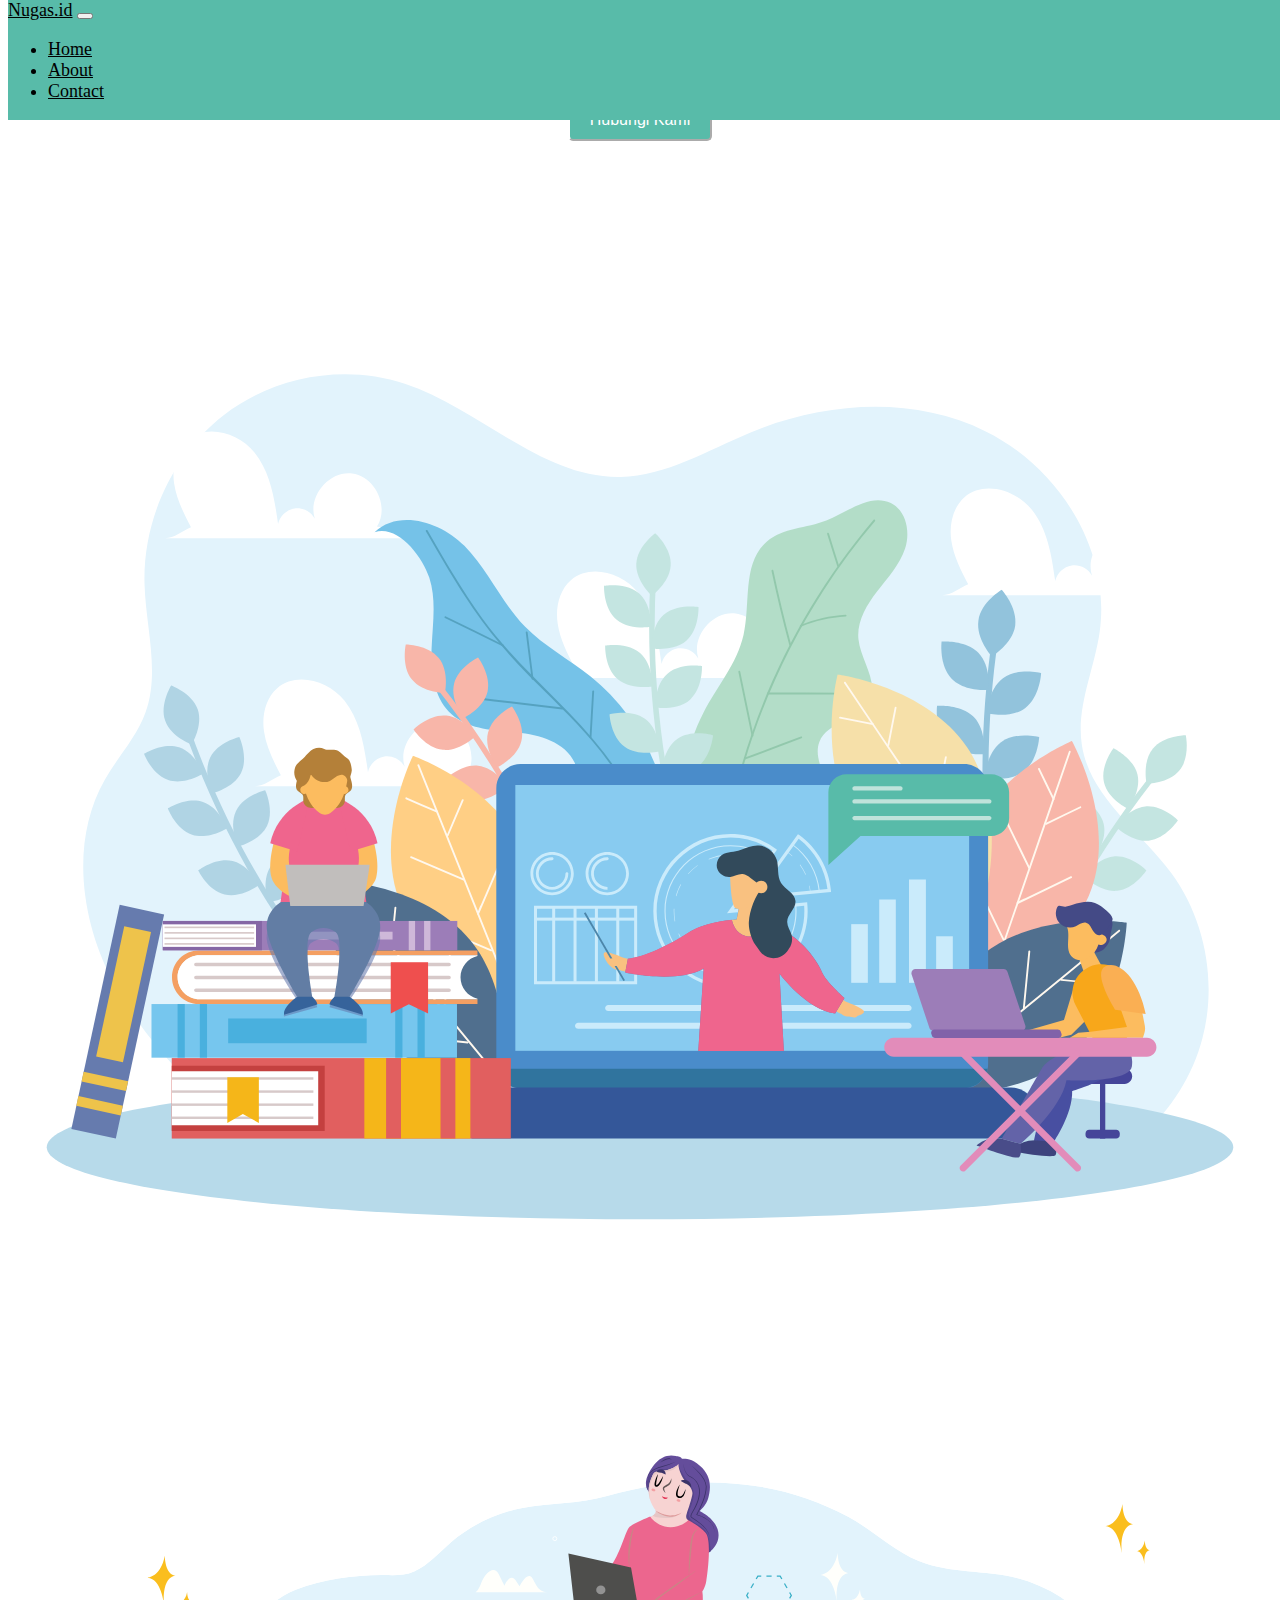
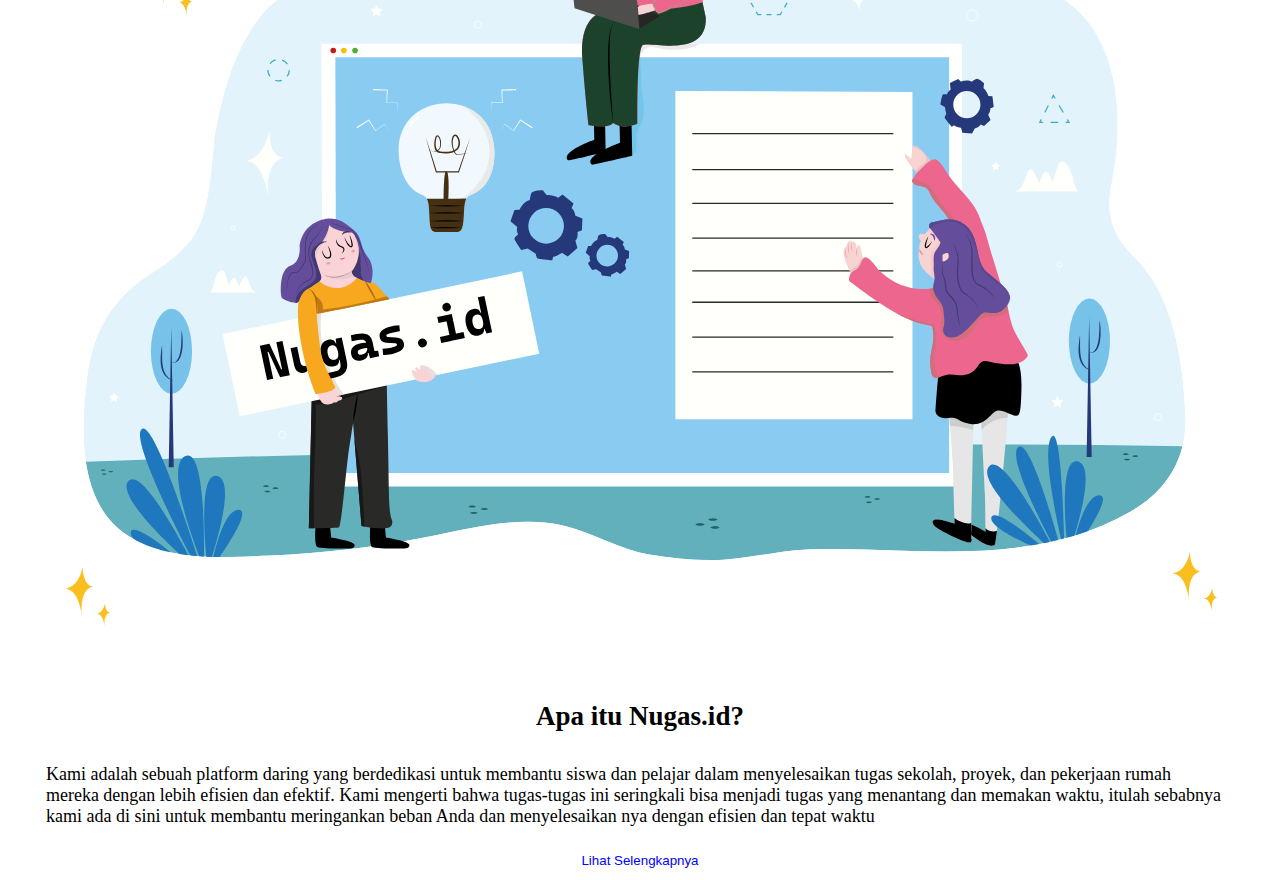
==== index.html @ 4b47387f "first commit" ====
<!-- STARTER -->

<!DOCTYPE html>
<html lang="en">
  <head>
    <meta charset="utf-8" />
    <meta name="viewport" content="width=device-width, initial-scale=1" />

    <!-- style body -->
    <style>
      /* Set a base font size */
      body {
        font-size: 16px;
      }

      /* Define responsive font sizes using media queries */
      @media screen and (max-width: 600px) {
        body {
          font-size: 14px;
        }
      }

      @media screen and (min-width: 1200px) {
        body {
          font-size: 18px;
        }
      }
    </style>
    <!-- style body -->

    <!-- MY CSS -->
    <link rel="stylesheet" href="style.css" />
    <!-- MY CSS -->

    <title>Nugas.id</title>
    <link href="https://cdn.jsdelivr.net/npm/bootstrap@5.2.3/dist/css/bootstrap.min.css" rel="stylesheet" integrity="sha384-rbsA2VBKQhggwzxH7pPCaAqO46MgnOM80zW1RWuH61DGLwZJEdK2Kadq2F9CUG65" crossorigin="anonymous" />
  </head>
  <body>
    <!-- NAVBAR -->
    <nav class="navbar navbar-expand-lg navbar-dark">
      <div class="container">
        <a class="navbar-brand" href="#">Nugas.id</a>
        <button class="navbar-toggler" type="button" data-bs-toggle="collapse" data-bs-target="#navbarNav" aria-controls="navbarNav" aria-expanded="false" aria-label="Toggle navigation">
          <span class="navbar-toggler-icon"></span>
        </button>
        <div class="collapse navbar-collapse" id="navbarNav">
          <ul class="navbar-nav ms-auto">
            <li class="nav-item">
              <a class="nav-link active" aria-current="page" href="#">Home</a>
            </li>
            <li class="nav-item">
              <a class="nav-link" href="about.html">About</a>
            </li>
            <li class="nav-item">
              <a class="nav-link" href="#">Contact</a>
            </li>
          </ul>
        </div>
      </div>
    </nav>
    <!-- NAVBAR -->

    <!-- JUMBOTRON -->
    <section id="jumbotron">
      <div class="container">
        <div class="row">
          <div class="col-md-4">
            <div class="box">
              <p class="p1 display-1 fw-bold">Nugas.id</p>
              <p class="p2 h6">Solusi Praktis Untuk Tugas Sekolahmu</p>
              <br />
              <div class="containerwa">
                <a href="whatsapp://send?phone=6281297480914">
                  <button class="tombolwa">Hubungi Kami</button>
                </a>
              </div>
            </div>
          </div>
          <div class="col-md">
            <img class="animasi1" src="svg/animasi1.svg" alt="animasi1" />
          </div>
        </div>
      </div>
    </section>
    <!-- JUMBOTRON -->

    <!-- ABOUT -->
    <section id="about">
      <div class="container">
        <div class="row">
          <div class="col-md-4">
            <div class="col-md">
              <img class="animasi2" src="svg/animasi2.svg" alt="animasi2" />
            </div>
          </div>
          <div class="col-md">
            <div class="box">
              <h2 class="h2 fs-bold">Apa itu Nugas.id?</h2>
              <p class="p1 text-center">
                Kami adalah sebuah platform daring yang berdedikasi untuk membantu siswa dan pelajar dalam menyelesaikan tugas sekolah, proyek, dan pekerjaan rumah mereka dengan lebih efisien dan efektif. Kami mengerti bahwa tugas-tugas ini
                seringkali bisa menjadi tugas yang menantang dan memakan waktu, itulah sebabnya kami ada di sini untuk membantu meringankan beban Anda dan menyelesaikan nya dengan efisien dan tepat waktu
              </p>
              <br />
              <div class="container">
                <a href="about.html">
                  <button class="tombol">Lihat Selengkapnya</button>
                </a>
              </div>
            </div>
          </div>
        </div>
      </div>
    </section>
    <!-- ABOUT -->

    <script src="https://cdn.jsdelivr.net/npm/bootstrap@5.2.3/dist/js/bootstrap.bundle.min.js" integrity="sha384-kenU1KFdBIe4zVF0s0G1M5b4hcpxyD9F7jL+jjXkk+Q2h455rYXK/7HAuoJl+0I4" crossorigin="anonymous"></script>
  </body>
</html>
---- style.css ----
/* HOME PAGE */

/* Nnavbar */
.navbar {
  background-color: #58bba9;
  position: fixed;
  width: 100%;
  top: 0;
  z-index: 1000;
}
.navbar a {
  color: black;
}
/* navbar */

/* jumbotron */
#jumbotron {
  .box {
    position: relative;
    top: 35%;
  }
  .p1 {
    font-family: monospace;
    text-align: center;
    margin-bottom: 1px;
  }

  .p2 {
    font-family: 'Gill Sans', 'Gill Sans MT', Calibri, 'Trebuchet MS', sans-serif;
    text-align: center;
    margin-top: 1px;
  }

  .containerwa {
    display: flex;
    justify-content: center;
    align-items: center;
  }

  .tombolwa {
    display: inline-block;
    background-color: #58bba9;
    color: #fff;
    padding: 10px 20px;
    text-decoration: none;
    border-radius: 5px;
    border-color: #fff;
    font-size: 16px;
  }

  .animasi1 {
    height: auto;
    width: auto;
    margin-top: 5px;
  }
}
/* jumbotron */

/* about */
#about {
  .animasi2 {
    height: auto;
    width: auto;
  }

  .h2 {
    text-align: center;
    margin-top: 3%;
  }

  .p1 {
    margin-top: 2rem;
    margin-left: 3%;
    margin-right: 3rem;
    margin-bottom: 1px;
  }

  .container {
    display: flex;
    justify-content: center;
    align-items: center;
    border: 1px;
  }

  .tombol {
    background-color: transparent;
    border-color: transparent;
    color: blue;
  }
}

/* about */

/* HOME PAGE */

/* ABOUT PAGE */

/* about */
#about2 {
  margin-top: 5%;
  .animasi2 {
    height: auto;
    width: auto;
  }

  .h2 {
    text-align: center;
    margin-top: 3%;
  }

  .p1 {
    margin-top: 2rem;
    margin-left: 3%;
    margin-right: 3rem;
    margin-bottom: 1px;
  }

  .container {
    display: flex;
    justify-content: center;
    align-items: center;
    border: 1px;
  }

  .tombol {
    background-color: transparent;
    border-color: transparent;
    color: blue;
  }
}

/* about */

/* ABOUT PAGE */
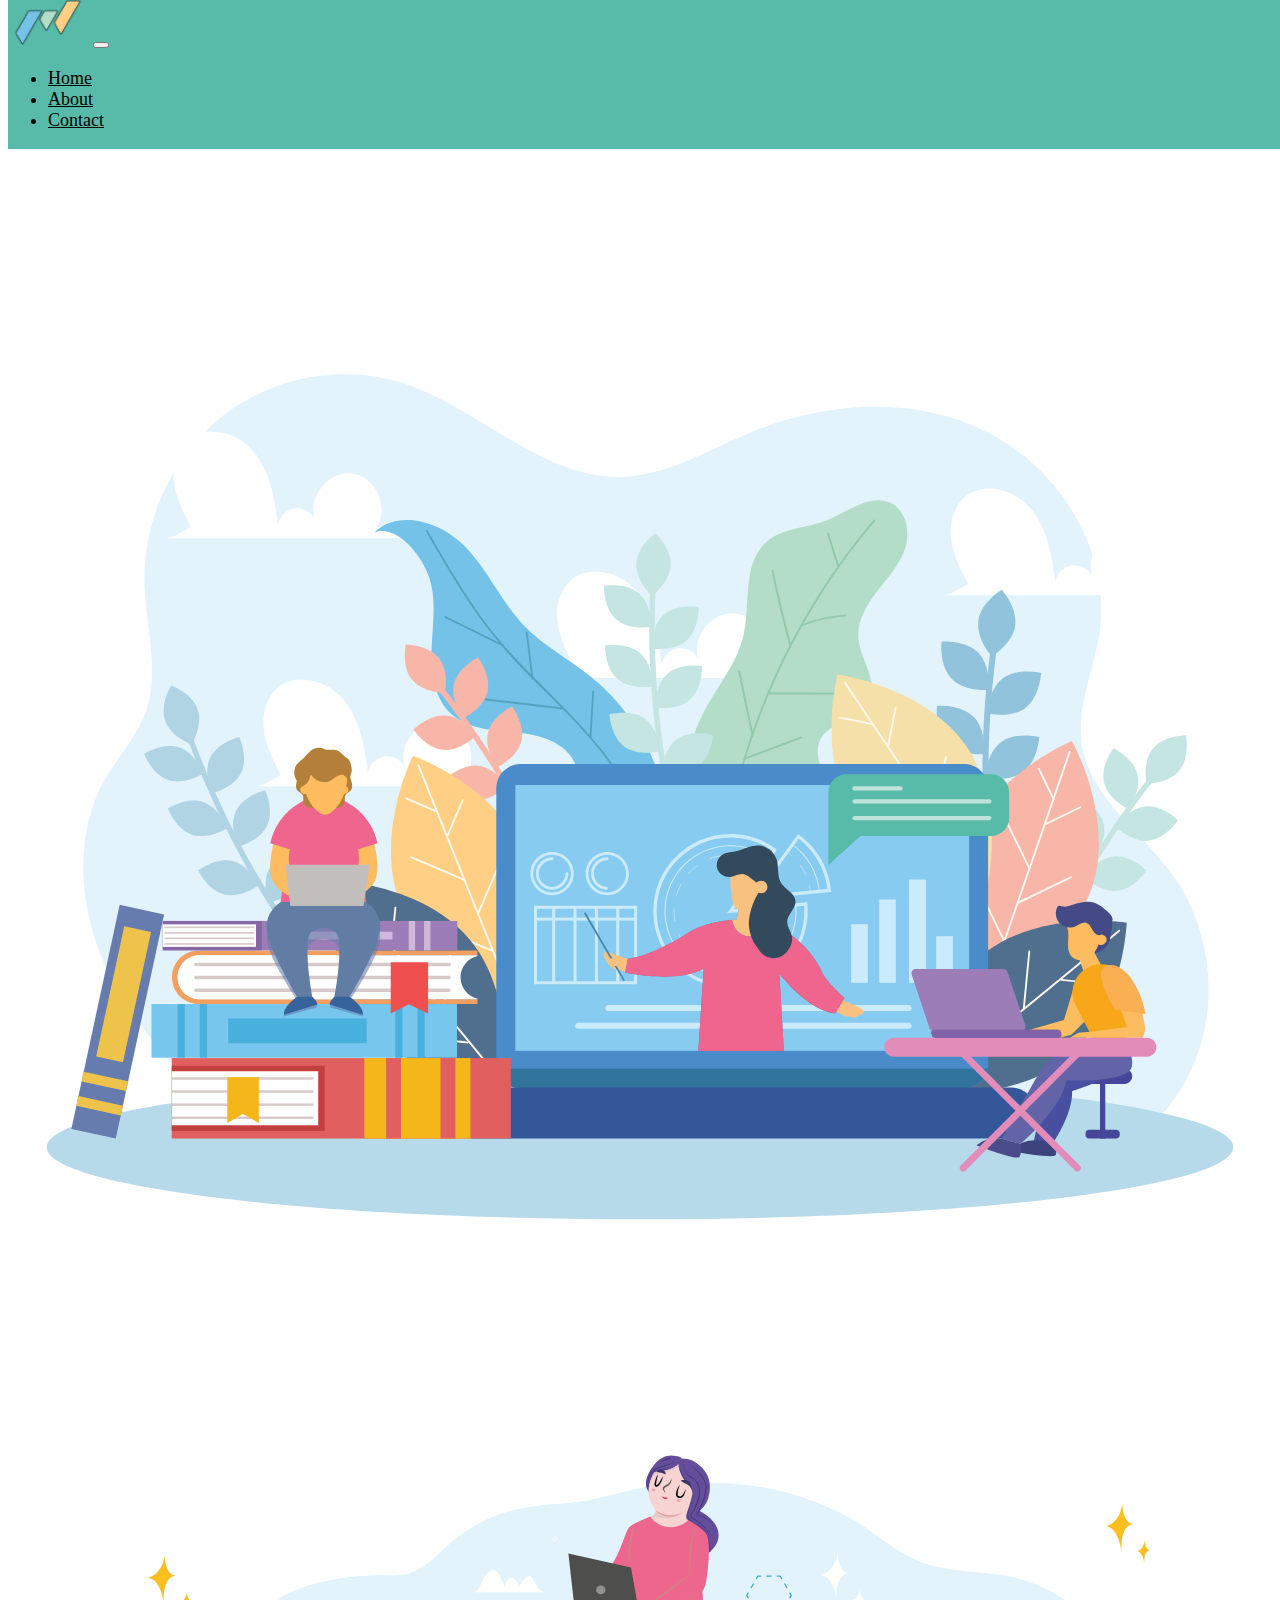
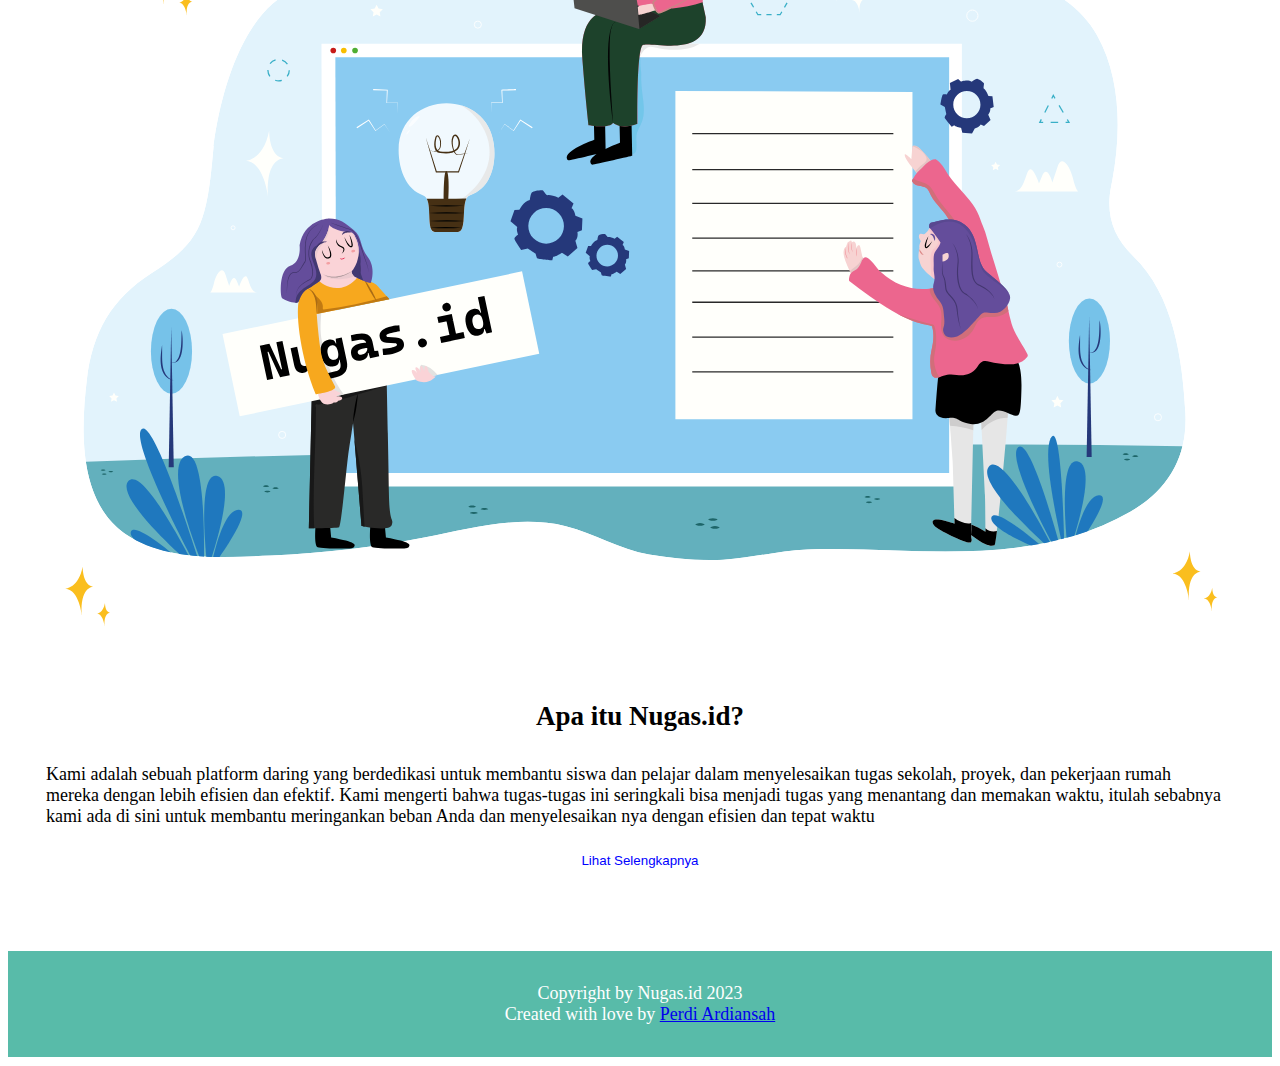
==== commit 11143c26: "footer" ====
--- a/index.html
+++ b/index.html
@@ -39,7 +39,7 @@
     <!-- NAVBAR -->
     <nav class="navbar navbar-expand-lg navbar-dark">
       <div class="container">
-        <a class="navbar-brand" href="#">Nugas.id</a>
+        <img class="logonavbar" src="png/logo navbar.png" href="#" alt="logo navbar" />
         <button class="navbar-toggler" type="button" data-bs-toggle="collapse" data-bs-target="#navbarNav" aria-controls="navbarNav" aria-expanded="false" aria-label="Toggle navigation">
           <span class="navbar-toggler-icon"></span>
         </button>
@@ -113,6 +113,9 @@
     </section>
     <!-- ABOUT -->
 
+    <!-- COPYRIGHT -->
+    <footer class="copyright">Copyright by Nugas.id 2023 <br />Created with love by <a href="https://www.instagram.com/perdiiardiansahh/">Perdi Ardiansah</a></footer>
+    <!-- COPYRIGHT -->
     <script src="https://cdn.jsdelivr.net/npm/bootstrap@5.2.3/dist/js/bootstrap.bundle.min.js" integrity="sha384-kenU1KFdBIe4zVF0s0G1M5b4hcpxyD9F7jL+jjXkk+Q2h455rYXK/7HAuoJl+0I4" crossorigin="anonymous"></script>
   </body>
 </html>
--- a/style.css
+++ b/style.css
@@ -7,6 +7,11 @@
   width: 100%;
   top: 0;
   z-index: 1000;
+
+  .logonavbar {
+    height: 45px;
+    width: auto;
+  }
 }
 .navbar a {
   color: black;
@@ -58,6 +63,7 @@
 
 /* about */
 #about {
+  margin-bottom: 5rem;
   .animasi2 {
     height: auto;
     width: auto;
@@ -91,7 +97,19 @@
 
 /* about */
 
+/* copyright */
+.copyright {
+  text-align: center;
+  background-color: #58bba9;
+  padding-top: 2rem;
+  padding-bottom: 2rem;
+  color: #fff;
+}
+/* copyright */
+
 /* HOME PAGE */
+
+/* ////////////////////////// */
 
 /* ABOUT PAGE */
 
